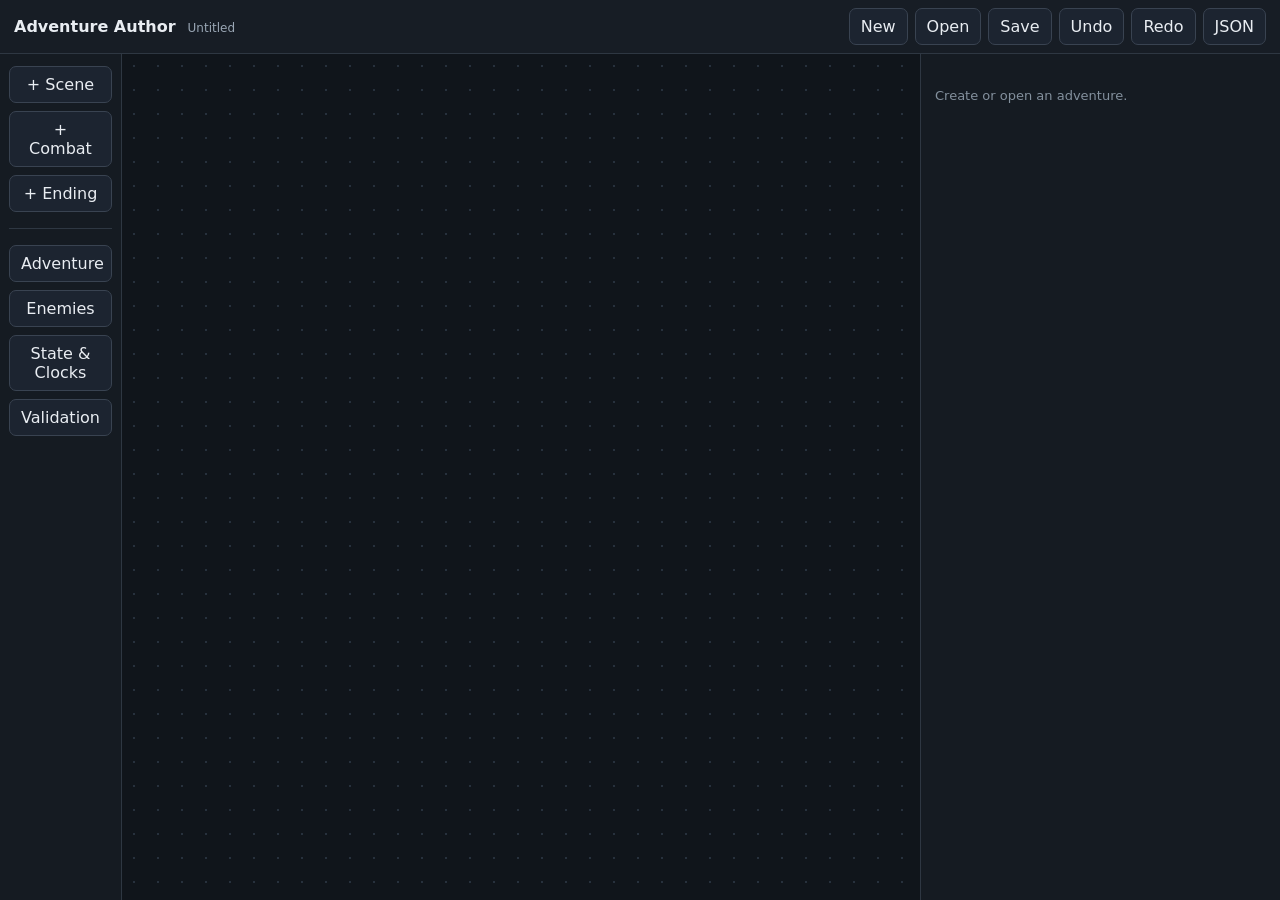
==== apps/adventure-author/index.html @ c70cf147 "Load conditional choice authoring support" ====
<!doctype html>
<html lang="en">
<head>
  <meta charset="utf-8">
  <meta name="viewport" content="width=device-width,initial-scale=1">
  <title>Adventure Author</title>
  <link rel="stylesheet" href="styles.css">
  <link rel="stylesheet" href="../text-game/speaker-visuals.css">
  <link rel="stylesheet" href="speaker-visuals.css">
</head>
<body>
  <header class="topbar">
    <div class="brand"><strong>Adventure Author</strong><span id="fileLabel">Untitled</span></div>
    <div class="toolbar">
      <button id="newBtn">New</button>
      <button id="openBtn">Open</button>
      <button id="saveBtn">Save</button>
      <button id="undoBtn">Undo</button>
      <button id="redoBtn">Redo</button>
      <button id="jsonBtn">JSON</button>
    </div>
  </header>

  <main class="app-shell">
    <aside class="leftbar">
      <button data-add="scene">+ Scene</button>
      <button data-add="combat">+ Combat</button>
      <button data-add="ending">+ Ending</button>
      <hr>
      <button id="metaBtn">Adventure</button>
      <button id="enemiesBtn">Enemies</button>
      <button id="stateBtn">State & Clocks</button>
      <button id="validateBtn">Validation</button>
    </aside>

    <section class="canvas-wrap">
      <svg id="edges" class="edges"></svg>
      <div id="canvas" class="canvas"></div>
    </section>

    <aside id="inspector" class="inspector">
      <div class="empty-state">Create or open an adventure, then select a node.</div>
    </aside>
  </main>

  <dialog id="wizardDialog">
    <form method="dialog" id="wizardForm" class="dialog-card">
      <h2>New Adventure</h2>
      <label>Title<input id="wizTitle" value="New Adventure" required></label>
      <label>Quest days<input id="wizDays" type="number" min="0" value="3" required></label>
      <p class="hint">$main remains player-selected. Companion character JSON can be embedded after creation from Adventure settings.</p>
      <div class="dialog-actions"><button value="cancel">Cancel</button><button id="createAdventureBtn" value="default">Create</button></div>
    </form>
  </dialog>

  <dialog id="sceneDialog">
    <div class="dialog-card scene-dialog">
      <div class="dialog-title-row"><div><h2 id="sceneDialogTitle">Scene</h2><span id="sceneDialogId" class="entity-id"></span></div><button id="closeSceneBtn">Close</button></div>
      <section id="sceneEditor" class="scene-editor"></section>
    </div>
  </dialog>

  <dialog id="jsonDialog">
    <form method="dialog" class="dialog-card wide">
      <h2>Raw Adventure JSON</h2>
      <textarea id="jsonText" spellcheck="false"></textarea>
      <div id="jsonError" class="error-text"></div>
      <div class="dialog-actions"><button value="cancel">Cancel</button><button id="applyJsonBtn" value="default">Apply JSON</button></div>
    </form>
  </dialog>

  <dialog id="battlefieldDialog">
    <div class="dialog-card battlefield-dialog">
      <div class="dialog-title-row"><h2 id="battlefieldTitle">Battlefield</h2><button id="closeBattlefieldBtn">Close</button></div>
      <div class="battlefield-layout">
        <section class="battlefield-canvas-wrap"><svg id="battleEdges" class="edges"></svg><div id="battleCanvas" class="canvas battle-canvas"></div></section>
        <aside id="battleInspector" class="battle-inspector"></aside>
      </div>
    </div>
  </dialog>

  <dialog id="enemiesDialog">
    <div class="dialog-card enemies-dialog">
      <div class="dialog-title-row"><h2>Enemy NPCs</h2><button id="closeEnemiesBtn">Close</button></div>
      <div class="enemies-layout">
        <aside class="enemy-list-panel">
          <button id="addEnemyDefinition">+ Enemy NPC</button>
          <div id="enemyDefinitionList" class="stack"></div>
        </aside>
        <section id="enemyDefinitionEditor" class="enemy-definition-editor"></section>
      </div>
    </div>
  </dialog>

  <input id="fallbackOpen" type="file" accept="application/json,.json" hidden>
  <input id="fallbackCompanion" type="file" accept="application/json,.json" hidden>
  <script src="../text-game/core.js"></script>
  <script src="../text-game/choice-state-conditions.js"></script>
  <script src="../text-game/multi-combat-compat.js"></script>
  <script src="../text-game/optional-scene-titles.js"></script>
  <script src="authoring-model.js"></script>
  <script src="../text-game/speaker-visuals.js"></script>
  <script src="speaker-visuals.js"></script>
  <script src="shortcut-guard.js"></script>
  <script src="canvas-navigation.js"></script>
  <script src="app.js"></script>
  <script src="choice-state-authoring.js"></script>
</body>
</html>
---- apps/adventure-author/styles.css ----
*{box-sizing:border-box}html,body{height:100%;margin:0;font-family:Inter,ui-sans-serif,system-ui,-apple-system,BlinkMacSystemFont,"Segoe UI",sans-serif;background:#11151b;color:#e9edf2}button,input,select,textarea{font:inherit}button{border:1px solid #394351;background:#1c2430;color:#e9edf2;border-radius:7px;padding:8px 11px;cursor:pointer}button:hover{background:#273343}button.danger{border-color:#744;background:#321f22}input,select,textarea{width:100%;background:#0f141a;color:#eef2f7;border:1px solid #394351;border-radius:6px;padding:7px 8px}textarea{min-height:90px;resize:vertical}.topbar{height:54px;display:flex;align-items:center;justify-content:space-between;border-bottom:1px solid #2e3742;padding:0 14px;background:#171d25}.brand{display:flex;gap:12px;align-items:baseline}.brand span{font-size:12px;color:#9aa7b5}.toolbar{display:flex;gap:7px}.app-shell{height:calc(100% - 54px);display:grid;grid-template-columns:122px minmax(0,1fr) 360px}.leftbar{border-right:1px solid #2e3742;padding:12px 9px;background:#151b22;display:flex;flex-direction:column;gap:8px}.leftbar hr{width:100%;border:0;border-top:1px solid #2e3742}.canvas-wrap,.battlefield-canvas-wrap{position:relative;overflow:auto;background-color:#10151b;background-image:radial-gradient(#27313d 1px,transparent 1px);background-size:24px 24px}.canvas{position:relative;min-width:1800px;min-height:1200px}.edges{position:absolute;inset:0;width:1800px;height:1200px;pointer-events:none;overflow:visible}.node{position:absolute;width:220px;min-height:96px;border:1px solid #475464;border-radius:10px;background:#1a222c;box-shadow:0 8px 22px #0006;user-select:none}.node.selected{outline:2px solid #82b4ff}.node-head{padding:9px 10px;border-bottom:1px solid #35404d;font-weight:700;display:flex;justify-content:space-between;gap:8px}.node-id{font-size:10px;color:#8e9baa;font-family:ui-monospace,monospace}.node-body{padding:9px 10px;font-size:12px;color:#bdc7d1}.node.scene .node-head{background:#1f3143}.node.combat .node-head{background:#43262a}.node.ending .node-head{background:#293b2b}.port-row{display:flex;gap:5px;flex-wrap:wrap;margin-top:8px}.port{font-size:10px;padding:3px 6px;border-radius:999px;background:#10161d;border:1px solid #45515e}.edge{fill:none;stroke:#70859a;stroke-width:2}.edge-label{fill:#b9c6d2;font-size:10px}.inspector,.battle-inspector{border-left:1px solid #2e3742;background:#151b22;overflow:auto;padding:14px}.inspector h2,.inspector h3,.battle-inspector h3{margin:0 0 12px}.inspector-heading{display:flex;align-items:baseline;justify-content:space-between;gap:8px}.entity-id{font:10px ui-monospace,SFMono-Regular,Menlo,monospace;color:#718090}.section{border:1px solid #303a45;border-radius:9px;padding:10px;margin-bottom:12px;background:#171e27}.section-title{display:flex;align-items:center;justify-content:space-between;margin-bottom:8px}.field{display:block;margin-bottom:9px}.field>span,label>span{display:block;color:#aab5c1;font-size:11px;margin-bottom:4px}.row{display:grid;grid-template-columns:1fr 1fr;gap:8px}.row.three{grid-template-columns:1fr 1fr 1fr}.stack{display:flex;flex-direction:column;gap:7px}.inline{display:flex;gap:7px;align-items:center}.inline>*{min-width:0}.card{border:1px solid #34404d;border-radius:7px;padding:8px;background:#111820}.card button{padding:5px 7px}.card-title{display:flex;justify-content:space-between;align-items:center;gap:6px;margin-bottom:6px}.hint{color:#8e9baa;font-size:12px;line-height:1.45}.error-text{color:#f09b9b;font-size:12px;white-space:pre-wrap}.warning{color:#f0c67d}.info{color:#88bad8}.validation-item{padding:7px 0;border-bottom:1px solid #29323c;font-size:12px}.empty-state{color:#83909d;font-size:13px;padding-top:20px}.dialog-card{width:min(520px,90vw);padding:20px;background:#171e27;color:#eef2f7;border:1px solid #3a4653;border-radius:12px}.dialog-card.wide{width:min(1000px,94vw)}dialog{border:0;padding:0;background:transparent}dialog::backdrop{background:#000a}.dialog-card label{display:block;margin:12px 0}.dialog-actions{display:flex;justify-content:flex-end;gap:8px;margin-top:15px}#jsonText{min-height:65vh;font-family:ui-monospace,SFMono-Regular,Menlo,monospace;font-size:12px}.scene-dialog{width:min(1280px,96vw);height:min(880px,94vh);display:flex;flex-direction:column}.scene-dialog .dialog-title-row{padding-bottom:12px;border-bottom:1px solid #303a45}.scene-dialog h2{margin:0 0 3px}.scene-editor{flex:1;overflow:auto;padding-top:14px}.scene-editor-grid{display:grid;grid-template-columns:minmax(0,2fr) minmax(280px,1fr);gap:14px;align-items:start}.battlefield-dialog{width:min(1400px,96vw);height:min(850px,92vh);display:flex;flex-direction:column}.dialog-title-row{display:flex;align-items:center;justify-content:space-between}.battlefield-layout{flex:1;display:grid;grid-template-columns:minmax(0,1fr) 340px;min-height:0}.battle-canvas{min-width:1200px;min-height:750px}.zone-node{width:180px;min-height:100px}.chip{font-size:10px;display:inline-block;padding:3px 6px;margin:2px;border-radius:999px;background:#2b3744}.chip.enemy{background:#4a292e}.mini-btn{padding:4px 7px;font-size:11px}.muted{color:#8996a4}.badge{font-size:10px;padding:2px 5px;border:1px solid #43505d;border-radius:5px}.save-fallback{color:#f0c67d}@media(max-width:900px){.app-shell{grid-template-columns:100px minmax(0,1fr) 300px}.inspector{padding:9px}.scene-editor-grid{grid-template-columns:1fr}}

.scene-editor{min-height:0}.scene-overview{display:flex;flex-direction:column;overflow:hidden}.scene-overview>.field{flex:0 0 auto}.scene-overview .scene-editor-grid{flex:1;min-height:0;align-items:stretch}.passages-section{display:flex;min-height:0;flex-direction:column;margin-bottom:0}.passages-list{min-height:0;overflow:auto;padding-right:4px}.choices-section{align-self:start;max-height:100%;overflow:auto}.choice-row{display:grid;grid-template-columns:minmax(0,1fr) auto auto;gap:5px}.choice-open{text-align:left}.choice-row .mini-btn{width:34px}.scene-delete{flex:0 0 auto;align-self:flex-start;margin-top:12px}.choice-editor{overflow:auto}
 .port-row{display:flex;flex-direction:column;gap:5px;margin-top:8px}.output-port{min-height:24px;display:flex;align-items:center;justify-content:space-between;gap:7px;font-size:10px;padding:3px 0 3px 7px;border-radius:6px;background:#10161d;border:1px solid #45515e;cursor:crosshair}.output-port:hover,.output-port.connected{border-color:#6f91b2}.port-handle{display:block;width:12px;height:12px;flex:0 0 12px;border-radius:50%;border:2px solid #9aabc0;background:#111820}.output-port .port-handle{margin-right:-7px;background:#47769e}.input-port{position:absolute;z-index:2;left:-13px;top:38px;display:flex;align-items:center;gap:4px;padding:5px 7px 5px 4px;border-radius:999px;background:#111820;border:1px solid #45515e;color:#9ba9b8;font-size:9px}.input-port .port-handle{background:#72568d}.input-port.drop-target{color:#f1e9ff;border-color:#bf91e8;background:#352445;box-shadow:0 0 0 4px #a966df33}.connecting,.connecting *{cursor:crosshair!important}.edge-preview{stroke:#a5cfff;stroke-width:3;stroke-dasharray:7 5}.connection-status{display:flex;align-items:center;justify-content:space-between;gap:8px;min-height:34px;padding:6px 7px;border:1px solid #34404d;border-radius:6px;background:#111820;color:#d6dde5;font-size:12px}.connection-status span{min-width:0;overflow-wrap:anywhere}
.enemies-dialog{width:min(1200px,94vw);height:min(820px,90vh);display:flex;flex-direction:column}.enemies-layout{flex:1;display:grid;grid-template-columns:260px minmax(0,1fr);min-height:0;border-top:1px solid #303a45}.enemy-list-panel{padding:14px;border-right:1px solid #303a45;overflow:auto}.enemy-list-panel>button{width:100%;margin-bottom:12px}.enemy-definition-editor{padding:14px;overflow:auto}.enemy-definition-button{text-align:left;width:100%}.enemy-definition-button.selected{border-color:#82b4ff;background:#273343}.placement-row{display:grid;grid-template-columns:minmax(0,1fr) auto;gap:6px;margin-bottom:6px}.placement-row button{padding:5px 8px}@media(max-width:760px){.enemies-layout{grid-template-columns:1fr}.enemy-list-panel{max-height:190px;border-right:0;border-bottom:1px solid #303a45}}

/* Title visibility is a compact switch beside the title input. */
label.inline{display:flex;align-items:center;gap:8px;width:max-content;color:#aab5c1;font-size:11px;white-space:nowrap;cursor:pointer}
label.inline>[data-show-title]{-webkit-appearance:none;appearance:none;width:38px;height:22px;flex:0 0 38px;margin:0;padding:0;border:1px solid #4b5866;border-radius:999px;background:radial-gradient(circle at 10px 50%,#cbd5df 0 7px,transparent 8px),#202a35;cursor:pointer;transition:background .15s ease,border-color .15s ease,box-shadow .15s ease}
label.inline>[data-show-title]:checked{border-color:#82b4ff;background:radial-gradient(circle at calc(100% - 10px) 50%,#fff 0 7px,transparent 8px),#3c73a8}
label.inline>[data-show-title]:focus-visible{outline:0;box-shadow:0 0 0 3px #82b4ff55}
.scene-overview{display:grid;grid-template-columns:minmax(0,1fr) auto;grid-template-rows:auto minmax(0,1fr) auto;column-gap:12px;overflow:hidden}
.scene-overview>.field:first-child{grid-column:1;grid-row:1}
.scene-overview>label.inline{grid-column:2;grid-row:1;align-self:end;margin:0 0 15px}
.scene-overview>.scene-editor-grid{grid-column:1/-1;grid-row:2}
.scene-overview>.scene-delete{grid-column:1/-1;grid-row:3}
.inspector>.inspector-heading+ .field:has(+label.inline){display:block}
.inspector:has(>.inspector-heading+ .field+label.inline){display:grid;grid-template-columns:minmax(0,1fr) auto;column-gap:10px;align-content:start}
.inspector:has(>.inspector-heading+ .field+label.inline)>*{grid-column:1/-1}
.inspector:has(>.inspector-heading+ .field+label.inline)>.inspector-heading{grid-row:1}
.inspector:has(>.inspector-heading+ .field+label.inline)>.inspector-heading+ .field{grid-column:1;grid-row:2}
.inspector:has(>.inspector-heading+ .field+label.inline)>.inspector-heading+ .field+label.inline{grid-column:2;grid-row:2;align-self:end;margin:0 0 15px}
@media (forced-colors: active){label.inline>[data-show-title]:focus-visible{outline:2px solid Highlight;outline-offset:2px;box-shadow:none}}
---- apps/text-game/speaker-visuals.css ----
.vi-teal{--vi-accent:#78d4cf;--vi-panel:rgba(29,61,60,.94);--vi-dark:#244a49}
.vi-amber{--vi-accent:#e4bd6b;--vi-panel:rgba(67,53,27,.94);--vi-dark:#55431f}
.vi-rose{--vi-accent:#e99aaa;--vi-panel:rgba(67,37,45,.94);--vi-dark:#542d37}
.vi-violet{--vi-accent:#bba7ee;--vi-panel:rgba(49,42,68,.94);--vi-dark:#3e3558}
.vi-green{--vi-accent:#9bcf91;--vi-panel:rgba(39,61,37,.94);--vi-dark:#304d2e}
.vi-blue{--vi-accent:#93bff0;--vi-panel:rgba(36,49,68,.94);--vi-dark:#2d3e57}
.vi-coral{--vi-accent:#efa080;--vi-panel:rgba(68,43,34,.94);--vi-dark:#57362a}
.vi-mint{--vi-accent:#9bd8b8;--vi-panel:rgba(36,61,49,.94);--vi-dark:#2d4d3e}

.vn-textbox.vn-dialogue[data-visual-identity]{border-color:var(--vi-accent);background:linear-gradient(100deg,var(--vi-panel),rgba(18,18,15,.96) 48%);box-shadow:inset 5px 0 var(--vi-accent),0 14px 38px rgba(0,0,0,.48)}
.vn-textbox.vn-dialogue[data-visual-identity]:hover,.vn-textbox.vn-dialogue[data-visual-identity]:focus-visible{background:linear-gradient(100deg,var(--vi-panel),rgba(25,24,20,.98) 52%)}
.vn-textbox.vn-dialogue[data-visual-identity] .vn-speaker{background:var(--vi-dark);border-color:var(--vi-accent);color:var(--vi-accent)}
.vn-history-dialogue[data-visual-identity]{box-shadow:inset 3px 0 var(--vi-accent);padding-left:.7rem}
.vn-history-dialogue[data-visual-identity] strong{color:var(--vi-accent)}

.vn-textbox.vi-speaker-change{animation:vi-speaker-change 150ms ease-out both}
.vn-textbox.vi-speaker-change .vn-speaker{animation:vi-speaker-label 150ms ease-out both}
@keyframes vi-speaker-change{0%{transform:translateY(4px);filter:brightness(1.16)}100%{transform:translateY(0);filter:brightness(1)}}
@keyframes vi-speaker-label{0%{transform:translateY(-3px);filter:brightness(1.22)}100%{transform:translateY(0);filter:brightness(1)}}
@media(prefers-reduced-motion:reduce){.vn-textbox.vi-speaker-change,.vn-textbox.vi-speaker-change .vn-speaker{animation:none}}
---- apps/adventure-author/speaker-visuals.css ----
.speaker-vi-field{display:grid;grid-template-columns:minmax(8rem,auto) minmax(0,1fr);gap:.65rem;align-items:center;margin:.55rem 0 .75rem;font:12px/1.3 system-ui,sans-serif;color:var(--muted)}
.speaker-vi-field select{width:100%}
.speaker-vi-label{display:flex;align-items:center;gap:.45rem;font-weight:700}
.speaker-vi-swatch{width:.72rem;height:.72rem;border-radius:50%;border:1px solid var(--line);background:var(--vi-accent,#777);box-shadow:0 0 0 2px rgba(255,255,255,.03)}
.speaker-vi-swatch[data-identity="automatic"]{background:linear-gradient(135deg,#777 0 45%,transparent 45% 55%,#aaa 55% 100%)}
.card.vi-teal,.card.vi-amber,.card.vi-rose,.card.vi-violet,.card.vi-green,.card.vi-blue,.card.vi-coral,.card.vi-mint{box-shadow:inset 4px 0 var(--vi-accent)}
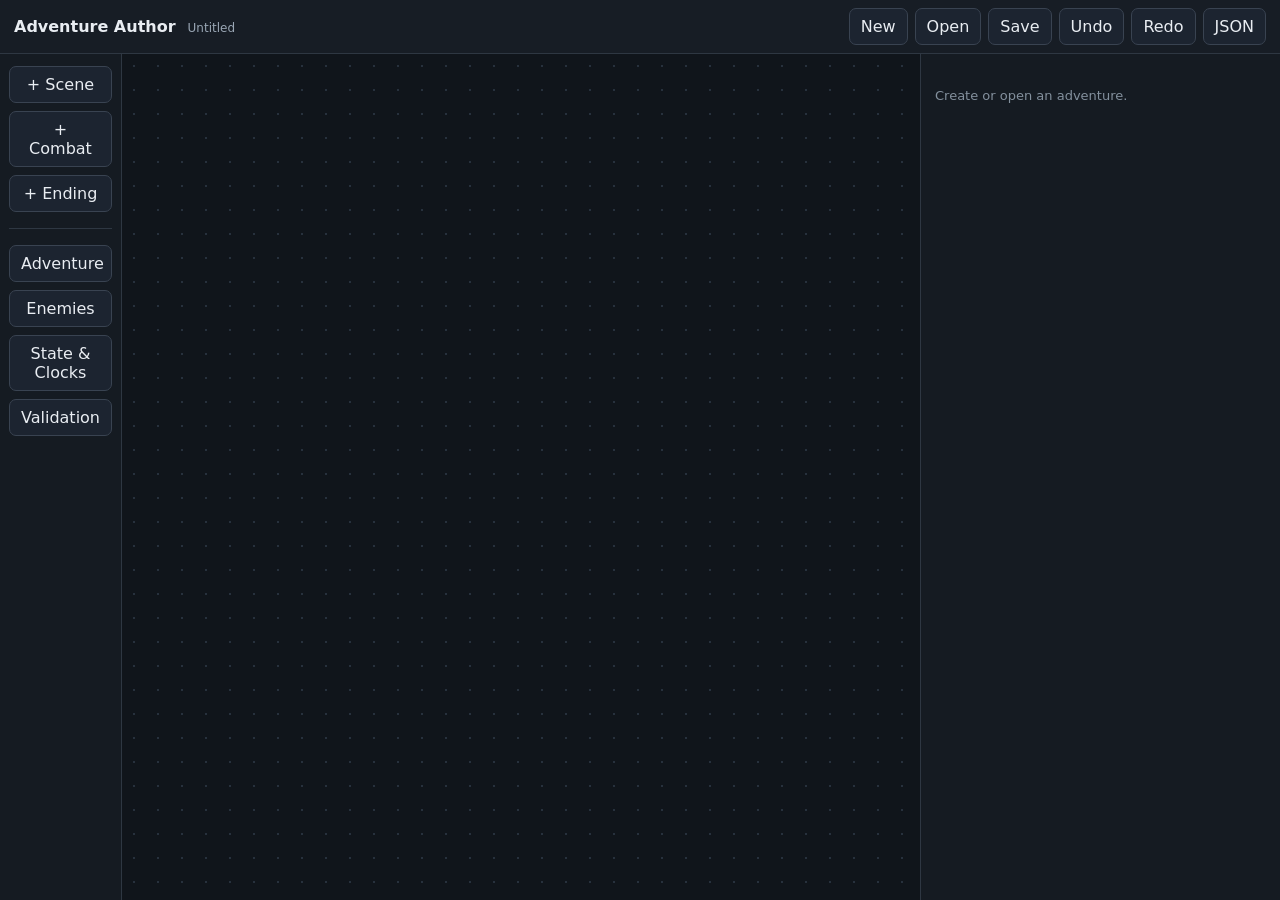
==== commit c20a8bf4: "Load node selection UX enhancements" ====
--- a/apps/adventure-author/index.html
+++ b/apps/adventure-author/index.html
@@ -5,6 +5,7 @@
   <meta name="viewport" content="width=device-width,initial-scale=1">
   <title>Adventure Author</title>
   <link rel="stylesheet" href="styles.css">
+  <link rel="stylesheet" href="node-selection.css">
   <link rel="stylesheet" href="../text-game/speaker-visuals.css">
   <link rel="stylesheet" href="speaker-visuals.css">
 </head>
@@ -103,6 +104,7 @@
   <script src="speaker-visuals.js"></script>
   <script src="shortcut-guard.js"></script>
   <script src="canvas-navigation.js"></script>
+  <script src="node-selection.js"></script>
   <script src="app.js"></script>
   <script src="choice-state-authoring.js"></script>
 </body>
--- a/apps/adventure-author/node-selection.css
+++ b/apps/adventure-author/node-selection.css
@@ -0,0 +1 @@
+.canvas-wrap{scrollbar-width:none;-ms-overflow-style:none}.canvas-wrap::-webkit-scrollbar{display:none;width:0;height:0}
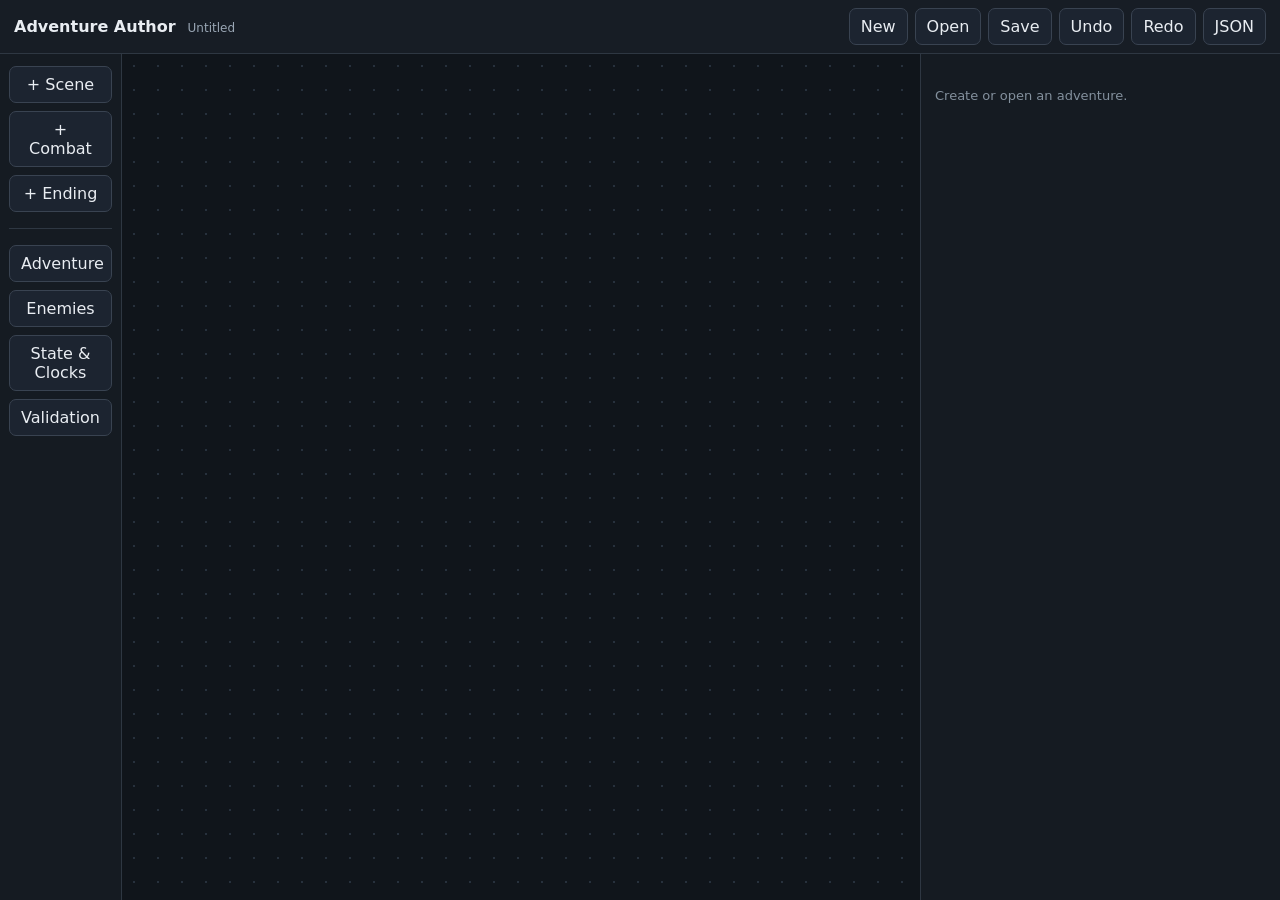
==== commit 27e72cff: "Load optional twist authoring enhancement" ====
--- a/apps/adventure-author/index.html
+++ b/apps/adventure-author/index.html
@@ -99,7 +99,9 @@
   <script src="../text-game/choice-state-conditions.js"></script>
   <script src="../text-game/multi-combat-compat.js"></script>
   <script src="../text-game/optional-scene-titles.js"></script>
+  <script src="../text-game/optional-check-twists.js"></script>
   <script src="authoring-model.js"></script>
+  <script src="optional-check-twists-authoring.js"></script>
   <script src="../text-game/speaker-visuals.js"></script>
   <script src="speaker-visuals.js"></script>
   <script src="shortcut-guard.js"></script>
@@ -108,4 +110,4 @@
   <script src="app.js"></script>
   <script src="choice-state-authoring.js"></script>
 </body>
-</html>+</html>
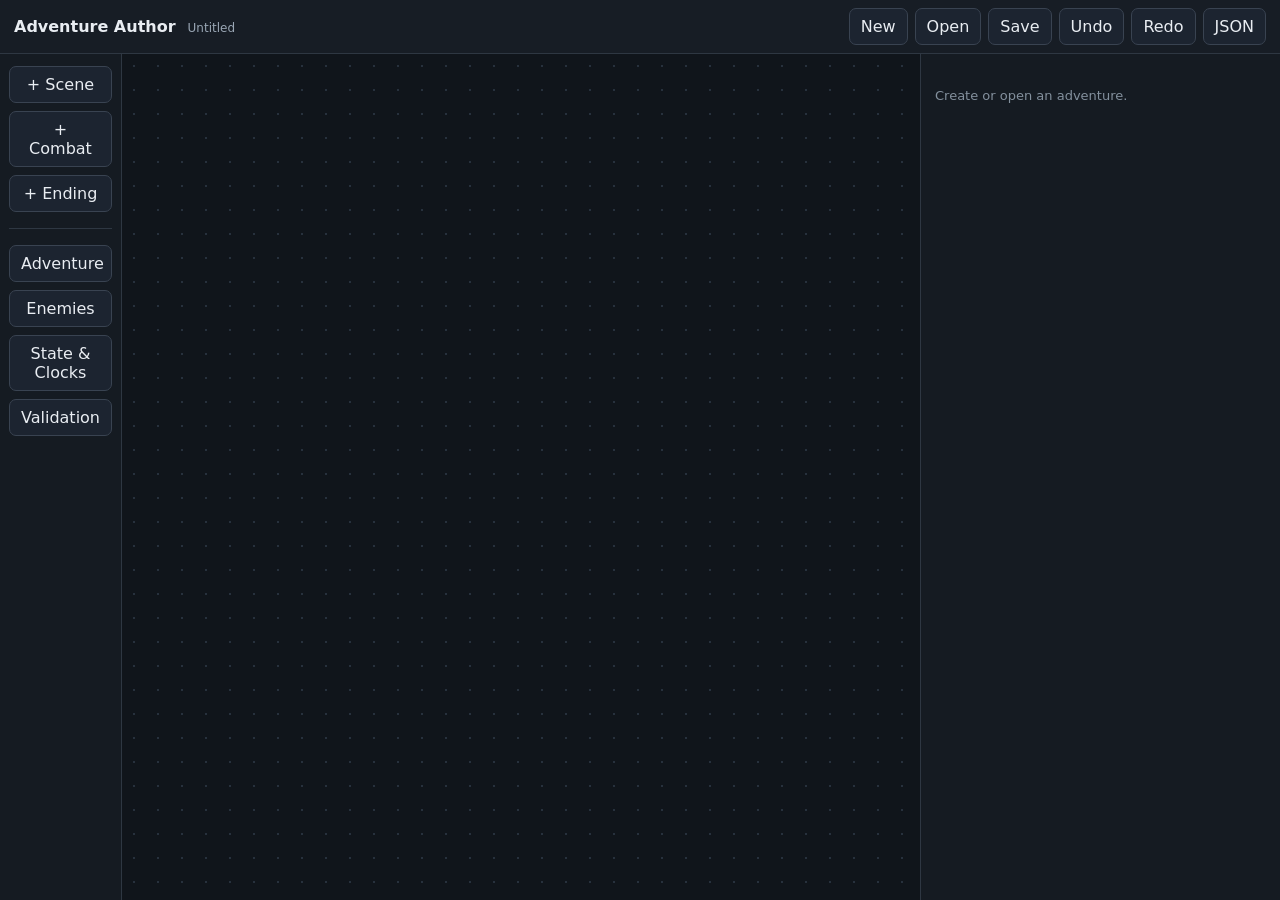
==== commit 2a83c5af: "Show a toast after adventure saves complete" ====
--- a/apps/adventure-author/index.html
+++ b/apps/adventure-author/index.html
@@ -93,6 +93,8 @@
     </div>
   </dialog>
 
+  <div id="saveToast" class="save-toast" role="status" aria-live="polite" aria-atomic="true" hidden></div>
+
   <input id="fallbackOpen" type="file" accept="application/json,.json" hidden>
   <input id="fallbackCompanion" type="file" accept="application/json,.json" hidden>
   <script src="../text-game/core.js"></script>
@@ -111,3 +113,4 @@
   <script src="choice-state-authoring.js"></script>
 </body>
 </html>
+
--- a/apps/adventure-author/styles.css
+++ b/apps/adventure-author/styles.css
@@ -21,3 +21,6 @@
 .inspector:has(>.inspector-heading+ .field+label.inline)>.inspector-heading+ .field{grid-column:1;grid-row:2}
 .inspector:has(>.inspector-heading+ .field+label.inline)>.inspector-heading+ .field+label.inline{grid-column:2;grid-row:2;align-self:end;margin:0 0 15px}
 @media (forced-colors: active){label.inline>[data-show-title]:focus-visible{outline:2px solid Highlight;outline-offset:2px;box-shadow:none}}
+
+
+.save-toast{position:fixed;right:24px;bottom:24px;z-index:1000;max-width:min(440px,calc(100vw - 32px));padding:14px 18px;border:1px solid #54866b;border-radius:9px;background:#203b2c;color:#eef8f1;box-shadow:0 8px 24px #0006;pointer-events:none}
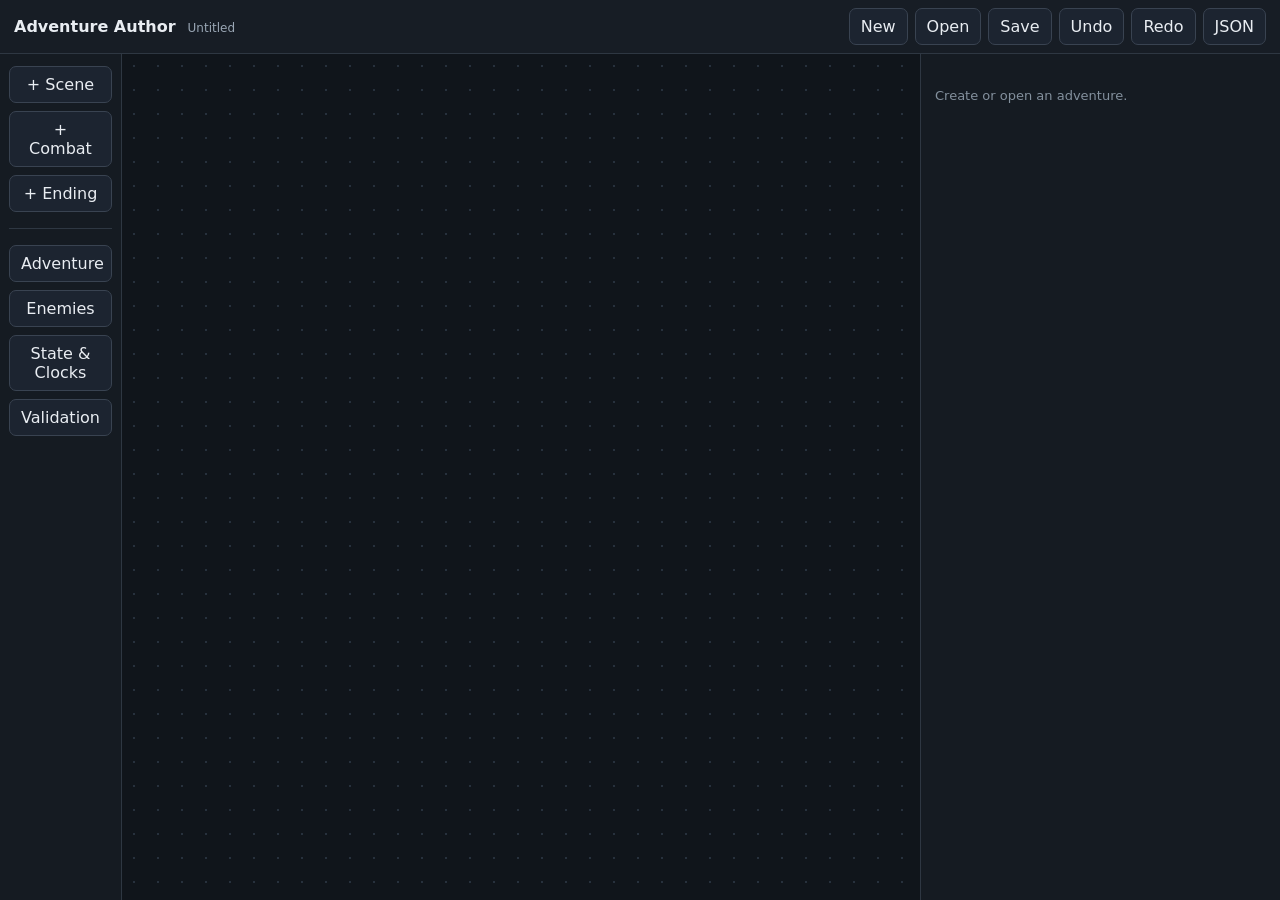
==== commit 53a67aae: "Move State & Clocks into a dedicated modal (#41)" ====
--- a/apps/adventure-author/index.html
+++ b/apps/adventure-author/index.html
@@ -61,6 +61,13 @@
     </div>
   </dialog>
 
+  <dialog id="stateDialog" aria-labelledby="stateDialogTitle">
+    <div class="dialog-card state-dialog">
+      <div class="dialog-title-row"><h2 id="stateDialogTitle">State &amp; Clocks</h2><button id="closeStateBtn">Close</button></div>
+      <section id="stateEditor" class="state-editor"></section>
+    </div>
+  </dialog>
+
   <dialog id="jsonDialog">
     <form method="dialog" class="dialog-card wide">
       <h2>Raw Adventure JSON</h2>
@@ -93,8 +100,6 @@
     </div>
   </dialog>
 
-  <div id="saveToast" class="save-toast" role="status" aria-live="polite" aria-atomic="true" hidden></div>
-
   <input id="fallbackOpen" type="file" accept="application/json,.json" hidden>
   <input id="fallbackCompanion" type="file" accept="application/json,.json" hidden>
   <script src="../text-game/core.js"></script>
--- a/apps/adventure-author/styles.css
+++ b/apps/adventure-author/styles.css
@@ -23,4 +23,4 @@
 @media (forced-colors: active){label.inline>[data-show-title]:focus-visible{outline:2px solid Highlight;outline-offset:2px;box-shadow:none}}
 
 
-.save-toast{position:fixed;right:24px;bottom:24px;z-index:1000;max-width:min(440px,calc(100vw - 32px));padding:14px 18px;border:1px solid #54866b;border-radius:9px;background:#203b2c;color:#eef8f1;box-shadow:0 8px 24px #0006;pointer-events:none}
+.state-dialog{width:min(900px,94vw);max-height:90vh;display:flex;flex-direction:column}.state-dialog .dialog-title-row{flex-shrink:0;padding-bottom:14px}.state-dialog h2{margin:0}.state-editor{min-height:0;overflow:auto}.state-editor .row{margin-bottom:8px}.state-editor .row.three{grid-template-columns:minmax(0,1fr) minmax(0,1fr) auto}.state-editor .card+.card{margin-top:8px}
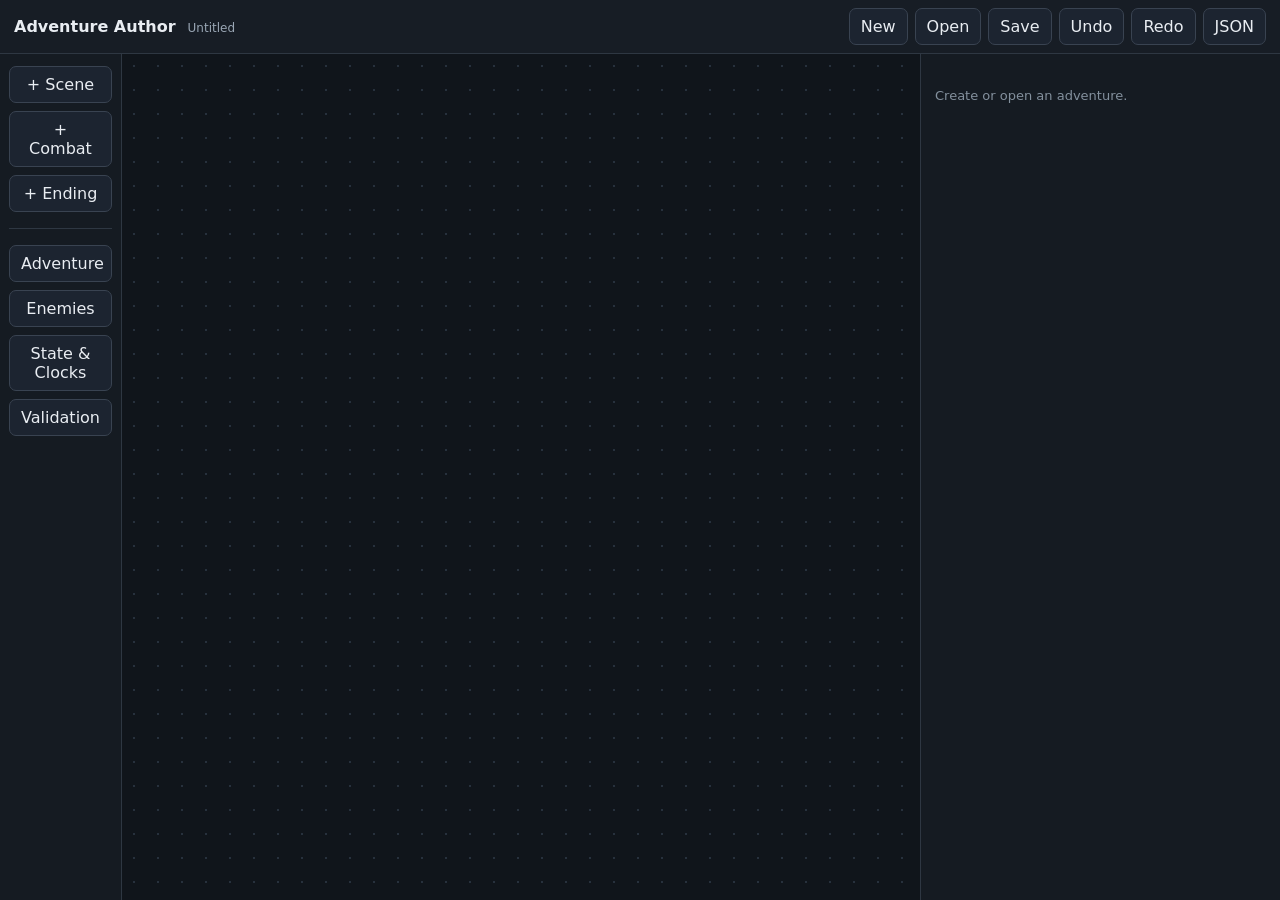
==== commit b73dd06b: "Merge main and preserve modal and save-toast styles" ====
--- a/apps/adventure-author/index.html
+++ b/apps/adventure-author/index.html
@@ -100,6 +100,8 @@
     </div>
   </dialog>
 
+  <div id="saveToast" class="save-toast" role="status" aria-live="polite" aria-atomic="true" hidden></div>
+
   <input id="fallbackOpen" type="file" accept="application/json,.json" hidden>
   <input id="fallbackCompanion" type="file" accept="application/json,.json" hidden>
   <script src="../text-game/core.js"></script>
--- a/apps/adventure-author/styles.css
+++ b/apps/adventure-author/styles.css
@@ -23,4 +23,5 @@
 @media (forced-colors: active){label.inline>[data-show-title]:focus-visible{outline:2px solid Highlight;outline-offset:2px;box-shadow:none}}
 
 
+.save-toast{position:fixed;right:24px;bottom:24px;z-index:1000;max-width:min(440px,calc(100vw - 32px));padding:14px 18px;border:1px solid #54866b;border-radius:9px;background:#203b2c;color:#eef8f1;box-shadow:0 8px 24px #0006;pointer-events:none}
 .state-dialog{width:min(900px,94vw);max-height:90vh;display:flex;flex-direction:column}.state-dialog .dialog-title-row{flex-shrink:0;padding-bottom:14px}.state-dialog h2{margin:0}.state-editor{min-height:0;overflow:auto}.state-editor .row{margin-bottom:8px}.state-editor .row.three{grid-template-columns:minmax(0,1fr) minmax(0,1fr) auto}.state-editor .card+.card{margin-top:8px}
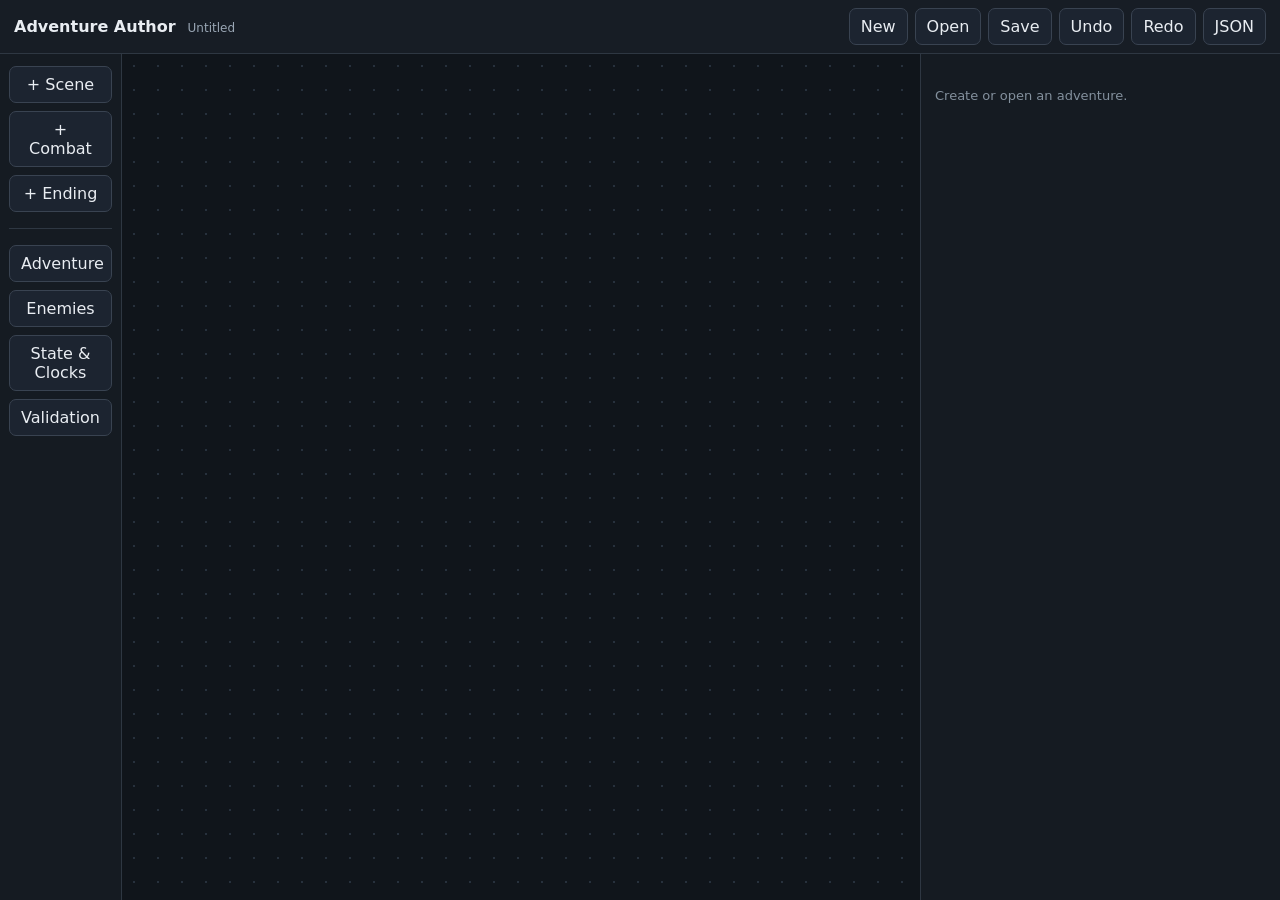
==== commit e13f0225: "Show last saved time and unsaved adventure changes" ====
--- a/apps/adventure-author/index.html
+++ b/apps/adventure-author/index.html
@@ -11,7 +11,7 @@
 </head>
 <body>
   <header class="topbar">
-    <div class="brand"><strong>Adventure Author</strong><span id="fileLabel">Untitled</span></div>
+    <div class="brand"><strong>Adventure Author</strong><span id="fileLabel">Untitled</span><span id="saveStatus" class="save-status" role="status" aria-live="polite" aria-atomic="true" hidden></span></div>
     <div class="toolbar">
       <button id="newBtn">New</button>
       <button id="openBtn">Open</button>
@@ -121,3 +121,4 @@
 </body>
 </html>
 
+
